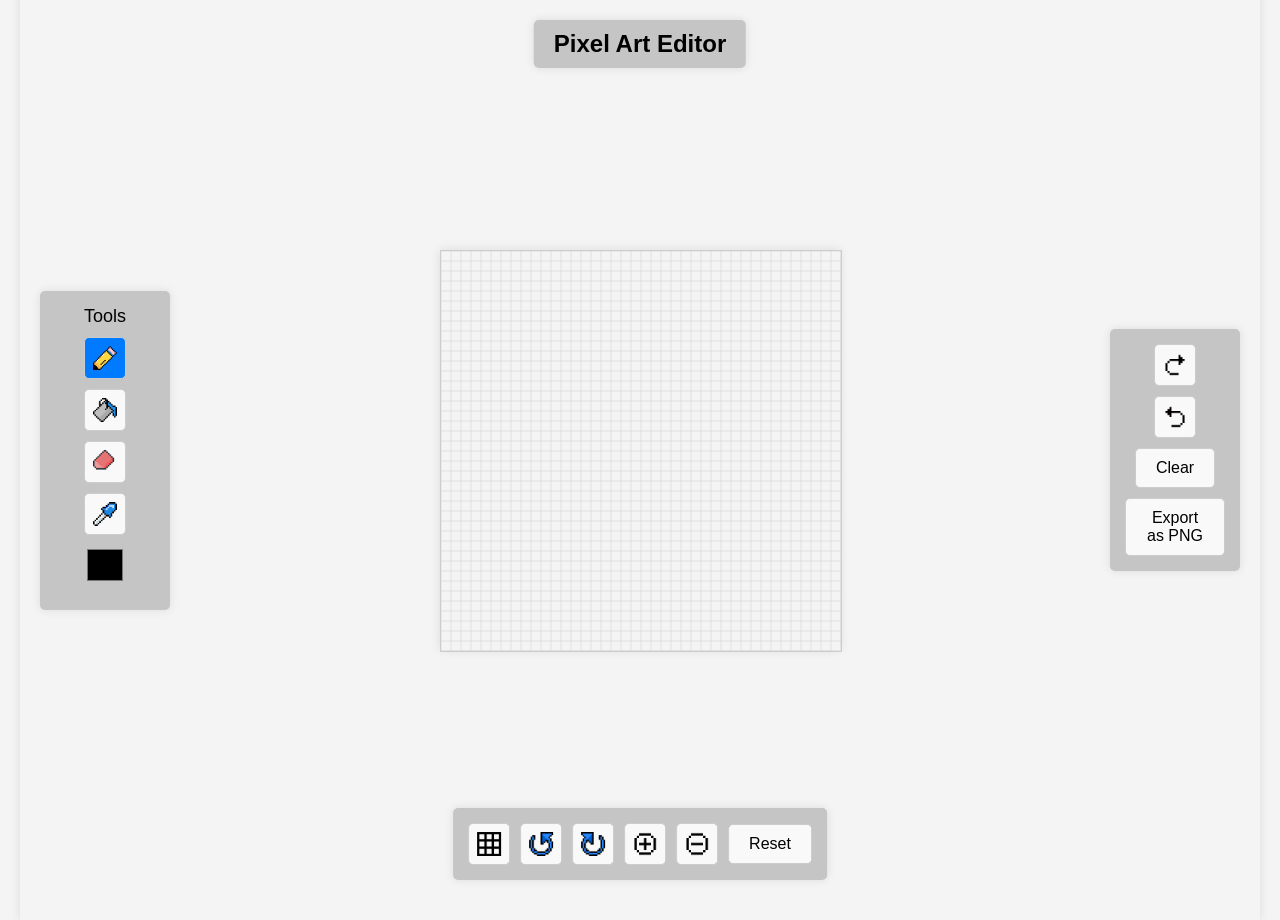
==== frontend/index.html @ 4cb973ae "Basic Function" ====
<!DOCTYPE html>
<html lang="en">
<head>
    <meta charset="UTF-8">
    <meta name="viewport" content="width=device-width, initial-scale=1.0">
    <title>Pixel Art Editor</title>
    <link rel="stylesheet" href="styles.css">
</head>
<body>
    <div class="container">
        <h1>Pixel Art Editor</h1>
        <div class="main-content">
            <!-- 左边面板：笔刷、油漆桶、颜色选择 -->
            <div class="left-panel">
				<p>Tools</p>
                <div id="pencil-tool" class="tool-button active">
					<img src="assets/icons/pencil-icon.png" alt="Pencil">
				</div>
				<div id="bucket-tool" class="tool-button">
					<img src="assets/icons/bucket-icon.png" alt="Bucket">
				</div>
				<div id="eraser-tool" class="tool-button">
					<img src="assets/icons/eraser-icon.png" alt="Eraser">
				</div>
				<div id="colorpicker-tool" class="tool-button">
					<img src="assets/icons/colorpicker-icon.png" alt="Color Picker">
				</div>
                <input type="color" id="color-picker" value="#000000">
				<div class="color-palette">
					<div class="color" style="background-color: #ff0000;" data-color="#ff0000"></div>
					<div class="color" style="background-color: #00ff00;" data-color="#00ff00"></div>
					<div class="color" style="background-color: #0000ff;" data-color="#0000ff"></div>
					<!-- 更多颜色 -->
				</div>
            </div>
            <!-- 画布 -->
            <div class="canvas-container">
				<canvas id="pixel-canvas"></canvas>
				<canvas id="grid-canvas"></canvas>
			</div>
            <!-- 右边面板：清空画布 -->
            <div class="right-panel">
				<div id="undo-tool" class="tool-button">
					<img src="assets/icons/undo-icon.png" alt="Undo">
				</div> 
				<div id="redo-tool" class="tool-button">
					<img src="assets/icons/redo-icon.png" alt="Redo">
				</div>
                <button id="clear-canvas">Clear</button>
				<button id="export-png">Export as PNG</button>
            </div>
        </div>
		<!-- Bottom -->
		<div class="bottom-panel">
			<div id="toggle-grid" class="tool-button">
				<img src="assets/icons/grid-icon.png" alt="Grid">
			</div>
			<div id="rotate-left" class="tool-button">
				<img src="assets/icons/left-rotation-icon.png" alt="Rotation-left">
			</div> 
			<div id="rotate-right" class="tool-button">
				<img src="assets/icons/right-rotation-icon.png" alt="Rotation-right">
			</div> 
			<div id="zoomin-tool" class="tool-button">
				<img src="assets/icons/plus-icon.png" alt="Zoom-in">
			</div> 
			<div id="zoomout-tool" class="tool-button">
				<img src="assets/icons/minus-icon.png" alt="Zoom-out">
			</div>
			<button id="reset-canvas">Reset</button>
		</div>
    </div>
    <script src="script.js"></script>
</body>
</html>
---- frontend/styles.css ----
body {
    font-family: Arial, sans-serif;
    background-color: #f4f4f4;
    margin: 0;
    padding: 0;
    display: flex;
    justify-content: center;
    align-items: center;
    height: 100vh; /* 确保 body 占满整个视口高度 */
    overflow: hidden; /* 防止滚动条 */
}

.container {
    width: 100%; /* 铺满整个屏幕宽度 */
    max-width: 1200px; /* 最大宽度，避免在大屏幕上过宽 */
    height: 100vh; /* 铺满整个屏幕高度 */
    display: flex;
    flex-direction: column; /* 竖直排列 */
    justify-content: center; /* 垂直居中 */
    align-items: center; /* 水平居中 */
    padding: 20px;
    box-shadow: 0 0 10px rgba(0, 0, 0, 0.1);
    position: relative; /* 为 bottom-panel 的定位提供参考 */
}

h1 {
    position: fixed; /* 固定定位 */
    top: 20px; /* 距离顶部 20px */
    left: 50%; /* 水平居中 */
    transform: translateX(-50%); /* 水平居中 */
    margin: 0; /* 移除默认的外边距 */
    font-size: 24px; /* 调整字体大小 */
    z-index: 1000; /* 确保标题在最上层 */
    background-color: #c5c5c5; /* 添加背景色，避免与内容重叠 */
    padding: 10px 20px; /* 添加内边距 */
    border-radius: 5px; /* 圆角 */
    box-shadow: 0 0 10px rgba(0, 0, 0, 0.1); /* 添加阴影 */
}

.main-content {
    display: flex;
    align-items: center; /* 垂直居中 */
    justify-content: center; /* 水平居中 */
    width: 100%; /* 铺满 container 宽度 */
    flex-grow: 1; /* 让 main-content 占据剩余空间 */
}

.left-panel, .right-panel {
    display: flex;
    flex-direction: column; /* 竖直排列 */
    align-items: center; /* 水平居中 */
    gap: 10px; /* 按钮之间的间距 */
    background-color: #c5c5c5;
    border-radius: 5px;
    box-shadow: 0 0 10px rgba(0, 0, 0, 0.1);
    padding: 15px; /* 添加内边距，让背景比内容大 */
    width: 100px; /* 固定宽度 */
}

.left-panel {
    margin-right: auto; /* 左边面板靠左 */
}

.left-panel p {
    margin: 0; /* 移除默认的外边距 */
    font-size: 18px; /* 调整字体大小 */
}

.right-panel {
    margin-left: auto; /* 右边面板靠右 */
}

.bottom-panel {
    display: flex;
    justify-content: center; /* 水平居中 */
    align-items: center; /* 垂直居中 */
    gap: 10px; /* 按钮之间的间距 */
    background-color: #c5c5c5;
    border-radius: 5px;
    box-shadow: 0 0 10px rgba(0, 0, 0, 0.1);
    padding: 15px; /* 添加内边距，让背景比内容大 */
    position: fixed; /* 固定在窗口底部 */
    bottom: 20px; /* 距离底部 20px */
    left: 50%; /* 水平居中 */
    transform: translateX(-50%); /* 水平居中 */
    z-index: 1000; /* 确保在最上层 */
}

.tool-button {
    width: 40px; /* 按钮宽度 */
    height: 40px; /* 按钮高度 */
    display: flex;
    justify-content: center;
    align-items: center;
    background-color: #f9f9f9; /* 默认背景色 */
    border: 1px solid #ccc; /* 边框 */
    border-radius: 5px; /* 圆角 */
    cursor: pointer;
    transition: background-color 0.2s; /* 背景色变化动画 */
}

.tool-button.active {
    background-color: #007bff; /* 选中时的背景色 */
}

.tool-button:hover {
    background-color: #e0e0e0; /* 鼠标悬停时的背景色 */
}

.tool-button img {
    width: 24px; /* 图标大小 */
    height: 24px;
}

button {
    padding: 10px 20px;
    border: 1px solid #ccc;
    border-radius: 5px;
    background-color: #f9f9f9;
    cursor: pointer;
    font-size: 16px;
}

button.active {
    background-color: #007bff;
    color: #fff;
}

input[type="color"] {
    padding: 0;
    border: none;
    background: none;
    width: 40px;
    height: 40px;
    cursor: pointer;
}

.canvas-container {
    display: flex;
    justify-content: center; /* 水平居中 */
    align-items: center; /* 垂直居中 */
    margin: 0 auto; /* 水平居中 */
    box-shadow: 0 0 10px rgba(0, 0, 0, 0.1);
    transform-origin: center center; /* 让缩放和旋转以中心为基准 */
    position: relative;
    width: fit-content; /* 让容器宽度适应内容 */
    cursor: grab; /* 拖拽时显示抓取光标 */
}

#pixel-canvas,
#grid-canvas {
    position: absolute;
    top: 0;
    left: 0;
    width: 400px; /* 与 canvasSize 一致 */
    height: 400px; /* 与 canvasSize 一致 */
    border: 1px solid #ccc; /* 添加边框方便调试 */
    transform-origin: center center; /* 让缩放和旋转以中心为基准 */
}

#grid-canvas {
    pointer-events: none; /* 防止网格画布拦截事件 */
}

@media (max-width: 768px) {
    .left-panel, .right-panel {
        width: 120px; /* 小屏幕时缩小宽度 */
    }
}
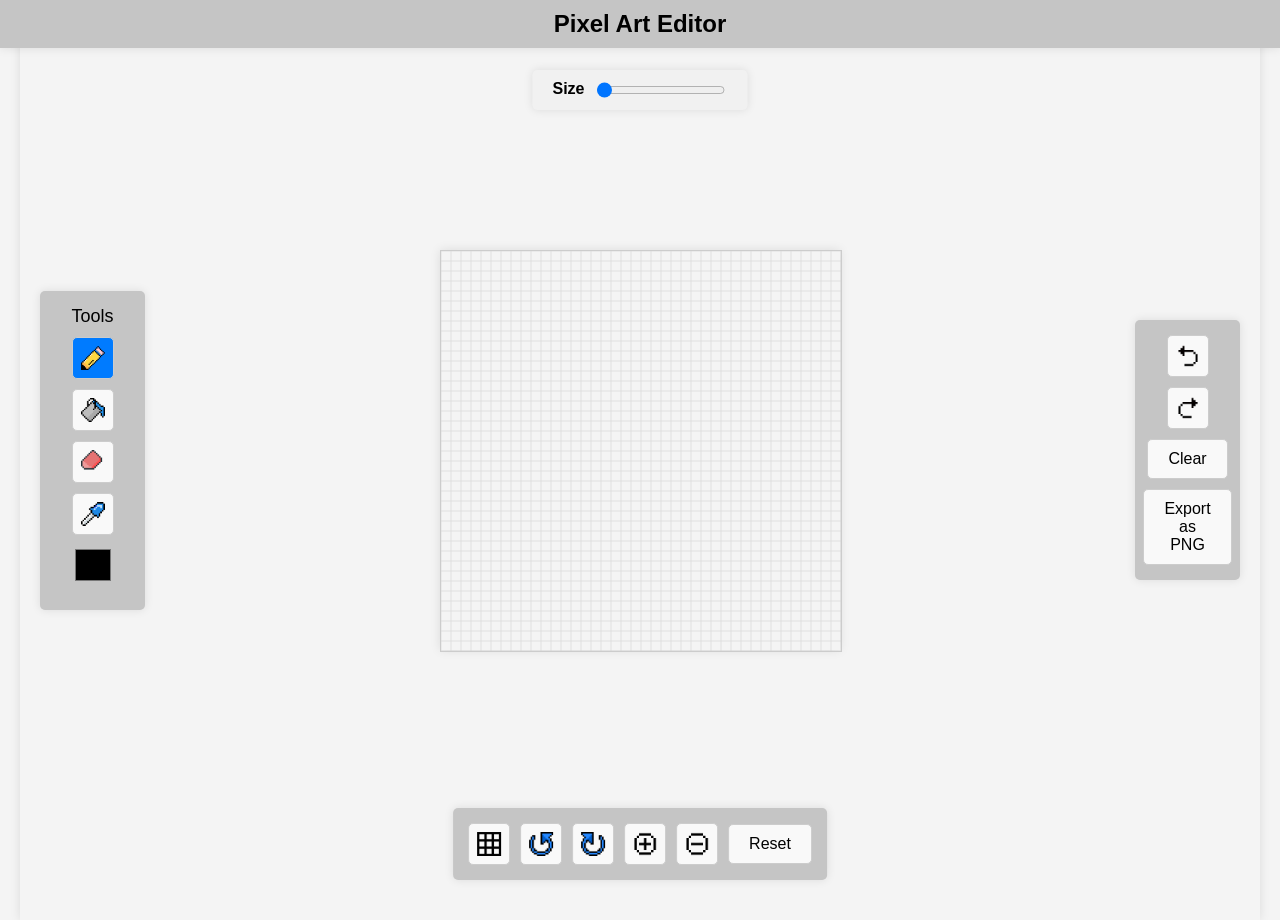
==== commit 6d5d802b: "Undo/Redo" ====
--- a/frontend/index.html
+++ b/frontend/index.html
@@ -10,6 +10,11 @@
     <div class="container">
         <h1>Pixel Art Editor</h1>
         <div class="main-content">
+			<!-- Panel For Brush Size-->
+			<div id="brush-panel" class="brush-panel">
+				<span>Size</span>
+				<input type="range" id="brush-size" min="1" max="10" value="1">
+			</div>
             <!-- 左边面板：笔刷、油漆桶、颜色选择 -->
             <div class="left-panel">
 				<p>Tools</p>
--- a/frontend/styles.css
+++ b/frontend/styles.css
@@ -25,15 +25,16 @@
 
 h1 {
     position: fixed; /* 固定定位 */
-    top: 20px; /* 距离顶部 20px */
-    left: 50%; /* 水平居中 */
-    transform: translateX(-50%); /* 水平居中 */
+    top: 0; /* 固定在页面顶部 */
+    left: 0; /* 从页面最左侧开始 */
+    width: 100%; /* 背景与页面一样宽 */
+    text-align: center; /* 文字水平居中 */
+    font-weight: bold; /* 文字加粗 */
     margin: 0; /* 移除默认的外边距 */
     font-size: 24px; /* 调整字体大小 */
     z-index: 1000; /* 确保标题在最上层 */
-    background-color: #c5c5c5; /* 添加背景色，避免与内容重叠 */
-    padding: 10px 20px; /* 添加内边距 */
-    border-radius: 5px; /* 圆角 */
+    background-color: #c5c5c5; /* 背景色 */
+    padding: 10px 0; /* 上下内边距 10px，左右内边距 0 */
     box-shadow: 0 0 10px rgba(0, 0, 0, 0.1); /* 添加阴影 */
 }
 
@@ -45,6 +46,25 @@
     flex-grow: 1; /* 让 main-content 占据剩余空间 */
 }
 
+/* Brush Panel */
+.brush-panel {
+    position: fixed;
+    top: 70px; /* Header 高度 + 20px */
+    left: 50%;
+    transform: translateX(-50%);
+    background-color: #f1f1f1;
+    padding: 10px 20px;
+    border-radius: 5px;
+    box-shadow: 0 0 10px rgba(0, 0, 0, 0.1);
+    display: flex; /* 默认隐藏 */
+    z-index: 999; /* 确保在画布上方 */
+}
+
+.brush-panel span {
+    margin-right: 10px;
+    font-weight: bold;
+}
+
 .left-panel, .right-panel {
     display: flex;
     flex-direction: column; /* 竖直排列 */
@@ -54,7 +74,7 @@
     border-radius: 5px;
     box-shadow: 0 0 10px rgba(0, 0, 0, 0.1);
     padding: 15px; /* 添加内边距，让背景比内容大 */
-    width: 100px; /* 固定宽度 */
+    width: 75px; /* 固定宽度 */
 }
 
 .left-panel {
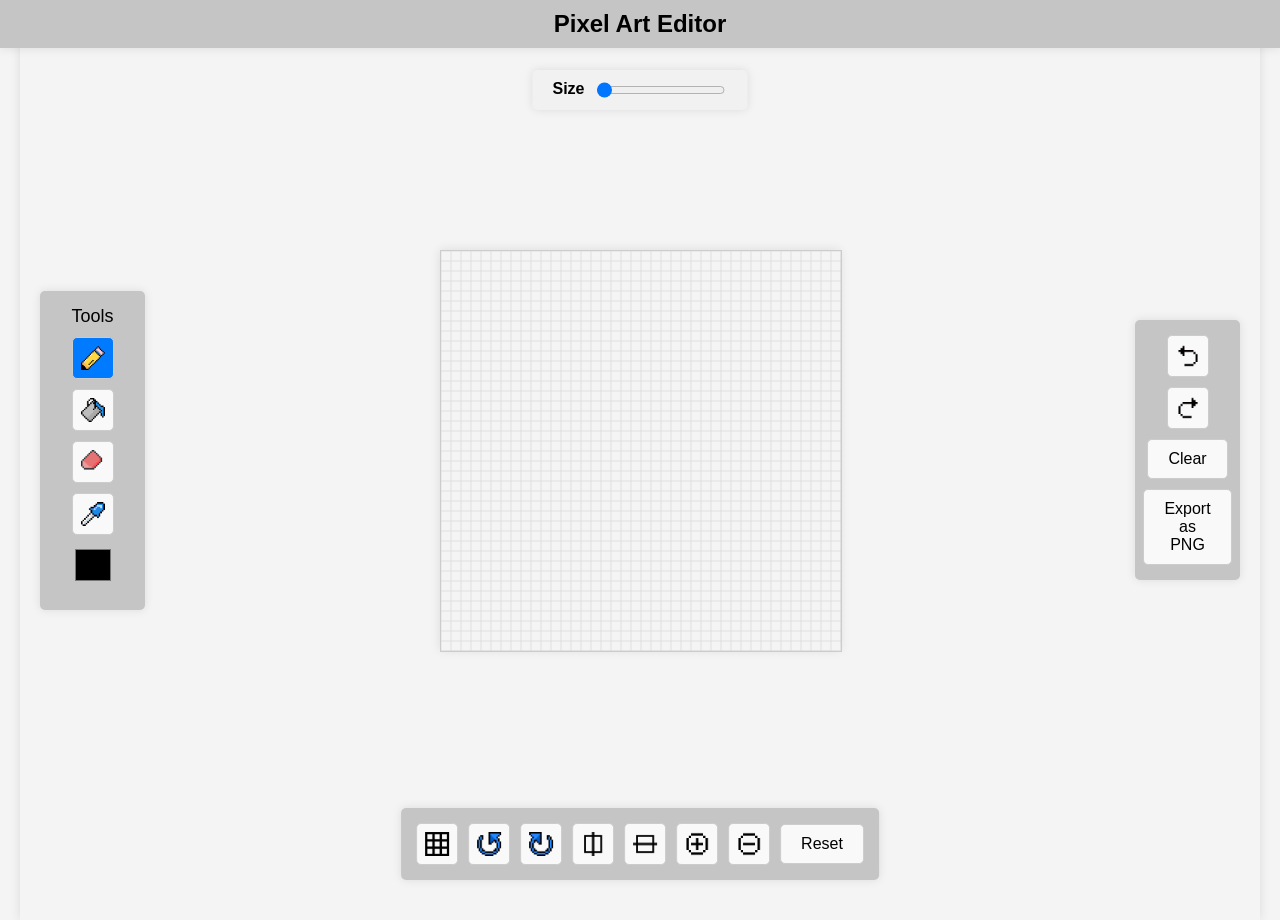
==== commit d29341ba: "debug colorpicker" ====
--- a/frontend/index.html
+++ b/frontend/index.html
@@ -66,6 +66,12 @@
 			<div id="rotate-right" class="tool-button">
 				<img src="assets/icons/right-rotation-icon.png" alt="Rotation-right">
 			</div> 
+			<div id="horizonal-flip" class="tool-button">
+				<img src="assets/icons/horizonal-icon.png" alt="Horizonal-flip">
+			</div> 
+			<div id="vertical-flip" class="tool-button">
+				<img src="assets/icons/vertical-icon.png" alt="Rotation-right">
+			</div> 
 			<div id="zoomin-tool" class="tool-button">
 				<img src="assets/icons/plus-icon.png" alt="Zoom-in">
 			</div> 
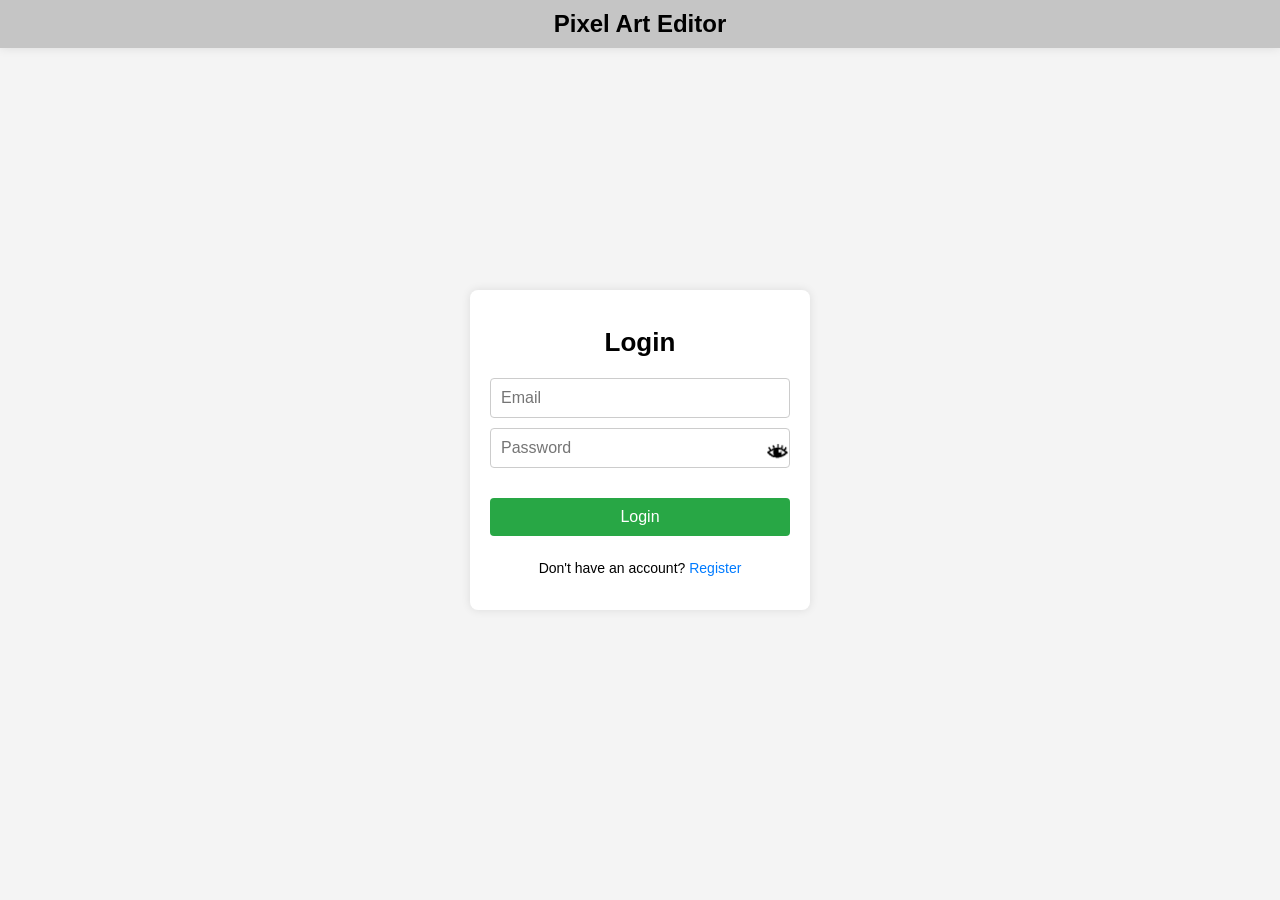
==== commit 706dc9e0: "copy index page to the root dir" ====
--- a/frontend/index.html
+++ b/frontend/index.html
@@ -3,84 +3,44 @@
 <head>
     <meta charset="UTF-8">
     <meta name="viewport" content="width=device-width, initial-scale=1.0">
-    <title>Pixel Art Editor</title>
-    <link rel="stylesheet" href="styles.css">
+    <title>Login</title>
+    <link rel="stylesheet" href="./common/styles/global.css">
+    <link rel="stylesheet" href="./pages/login/login.css">
 </head>
 <body>
     <div class="container">
-        <h1>Pixel Art Editor</h1>
-        <div class="main-content">
-			<!-- Panel For Brush Size-->
-			<div id="brush-panel" class="brush-panel">
-				<span>Size</span>
-				<input type="range" id="brush-size" min="1" max="10" value="1">
+		<header>Pixel Art Editor</header>
+        <!-- Login Section (Default) -->
+        <div id="login-section">
+            <h1>Login</h1>
+            <input type="text" id="login-email" placeholder="Email">
+            <div class="password-container">
+				<input type="password" id="login-password" placeholder="Password">
+				<button id="login-toggle-password" class="toggle-password">
+					<img src="./assets/icons/eye-open.png" alt="Toggle Password" id="login-toggle-icon">
+				</button>
 			</div>
-            <!-- 左边面板：笔刷、油漆桶、颜色选择 -->
-            <div class="left-panel">
-				<p>Tools</p>
-                <div id="pencil-tool" class="tool-button active">
-					<img src="assets/icons/pencil-icon.png" alt="Pencil">
-				</div>
-				<div id="bucket-tool" class="tool-button">
-					<img src="assets/icons/bucket-icon.png" alt="Bucket">
-				</div>
-				<div id="eraser-tool" class="tool-button">
-					<img src="assets/icons/eraser-icon.png" alt="Eraser">
-				</div>
-				<div id="colorpicker-tool" class="tool-button">
-					<img src="assets/icons/colorpicker-icon.png" alt="Color Picker">
-				</div>
-                <input type="color" id="color-picker" value="#000000">
-				<div class="color-palette">
-					<div class="color" style="background-color: #ff0000;" data-color="#ff0000"></div>
-					<div class="color" style="background-color: #00ff00;" data-color="#00ff00"></div>
-					<div class="color" style="background-color: #0000ff;" data-color="#0000ff"></div>
-					<!-- 更多颜色 -->
-				</div>
-            </div>
-            <!-- 画布 -->
-            <div class="canvas-container">
-				<canvas id="pixel-canvas"></canvas>
-				<canvas id="grid-canvas"></canvas>
+            <button id="login-button">Login</button>
+            <p id="login-error" class="error-message"></p>
+            <p class="toggle-section">Don't have an account? <a href="#" id="show-register">Register</a></p>
+        </div>
+
+        <!-- Register Section (Hidden by Default) -->
+        <div id="register-section" style="display: none;">
+            <h1>Register</h1>
+            <input type="text" id="register-username" placeholder="Username">
+            <input type="text" id="register-email" placeholder="Email">
+            <div class="password-container">
+				<input type="password" id="register-password" placeholder="Password">
+				<button id="register-toggle-password" class="toggle-password">
+					<img src="./assets/icons/eye-open.png" alt="Toggle Password" id="register-toggle-icon">
+				</button>
 			</div>
-            <!-- 右边面板：清空画布 -->
-            <div class="right-panel">
-				<div id="undo-tool" class="tool-button">
-					<img src="assets/icons/undo-icon.png" alt="Undo">
-				</div> 
-				<div id="redo-tool" class="tool-button">
-					<img src="assets/icons/redo-icon.png" alt="Redo">
-				</div>
-                <button id="clear-canvas">Clear</button>
-				<button id="export-png">Export as PNG</button>
-            </div>
+            <button id="register-button">Register</button>
+            <p id="register-error" class="error-message"></p>
+            <p class="toggle-section">Already have an account? <a href="#" id="show-login">Login</a></p>
         </div>
-		<!-- Bottom -->
-		<div class="bottom-panel">
-			<div id="toggle-grid" class="tool-button">
-				<img src="assets/icons/grid-icon.png" alt="Grid">
-			</div>
-			<div id="rotate-left" class="tool-button">
-				<img src="assets/icons/left-rotation-icon.png" alt="Rotation-left">
-			</div> 
-			<div id="rotate-right" class="tool-button">
-				<img src="assets/icons/right-rotation-icon.png" alt="Rotation-right">
-			</div> 
-			<div id="horizonal-flip" class="tool-button">
-				<img src="assets/icons/horizonal-icon.png" alt="Horizonal-flip">
-			</div> 
-			<div id="vertical-flip" class="tool-button">
-				<img src="assets/icons/vertical-icon.png" alt="Rotation-right">
-			</div> 
-			<div id="zoomin-tool" class="tool-button">
-				<img src="assets/icons/plus-icon.png" alt="Zoom-in">
-			</div> 
-			<div id="zoomout-tool" class="tool-button">
-				<img src="assets/icons/minus-icon.png" alt="Zoom-out">
-			</div>
-			<button id="reset-canvas">Reset</button>
-		</div>
     </div>
-    <script src="script.js"></script>
+    <script src="./pages/login/login.js"></script>
 </body>
 </html>
--- a/frontend/common/styles/global.css
+++ b/frontend/common/styles/global.css
@@ -0,0 +1,37 @@
+header {
+    position: fixed; /* 固定定位 */
+    top: 0; /* 固定在页面顶部 */
+    left: 0; /* 从页面最左侧开始 */
+    width: 100%; /* 背景与页面一样宽 */
+    text-align: center; /* 文字水平居中 */
+    font-weight: bold; /* 文字加粗 */
+    margin: 0; /* 移除默认的外边距 */
+    font-size: 24px; /* 调整字体大小 */
+    z-index: 1000; /* 确保标题在最上层 */
+    background-color: #c5c5c5; /* 背景色 */
+    padding: 10px 0; /* 上下内边距 10px，左右内边距 0 */
+    box-shadow: 0 0 10px rgba(0, 0, 0, 0.1); /* 添加阴影 */
+}
+
+body {
+    font-family: Arial, sans-serif;
+    background-color: #f4f4f4;
+    margin: 0;
+    padding: 0;
+    display: flex;
+    justify-content: center;
+    align-items: center;
+    height: 100vh; /* 确保 body 占满整个视口高度 */
+    overflow: hidden; /* 防止滚动条 */
+}
+
+h1 {
+    margin-bottom: 20px;
+    font-size: 26px;
+}
+
+.error-message {
+    color: red;
+    font-size: 14px;
+    margin-top: 10px;
+}
--- a/frontend/pages/login/login.css
+++ b/frontend/pages/login/login.css
@@ -0,0 +1,110 @@
+.container {
+    background-color: #fff;
+    padding: 20px;
+    border-radius: 8px;
+    box-shadow: 0 0 10px rgba(0, 0, 0, 0.1);
+    width: 300px;
+    text-align: center;
+}
+
+.login-container, .welcome-container {
+    background-color: white;
+    padding: 40px;
+    border-radius: 8px;
+    box-shadow: 0 0 10px rgba(0, 0, 0, 0.1);
+    text-align: center;
+}
+
+.hidden {
+    display: none;
+}
+
+input[type="text"],
+input[type="password"] {
+    padding: 10px;
+    /* margin-top: 10px; */
+    margin-bottom: 10px; /* 统一设置下边距 */
+    font-size: 16px;
+    border: 1px solid #ccc;
+    border-radius: 4px;
+    width: 100%;
+    box-sizing: border-box; /* 确保宽度包含 padding 和 border */
+}
+
+button {
+    width: 100%;
+    padding: 10px;
+    background-color: #28a745;
+    color: #fff;
+    border: none;
+    border-radius: 4px;
+    cursor: pointer;
+    font-size: 16px; /* 设置字体大小 */
+    margin-bottom: 10px; /* 按钮之间的间距 */
+}
+
+button:hover {
+    background-color: #e0e0e0;
+}
+
+.toggle-section {
+    margin-top: 10px;
+    font-size: 14px;
+}
+
+.toggle-section a {
+    color: #007bff;
+    text-decoration: none;
+}
+
+.toggle-section a:hover {
+    text-decoration: underline;
+}
+
+.password-container {
+    position: relative;
+    display: flex;
+    align-items: center;
+    /* margin-top: 10px; */
+}
+
+#login-password {
+    padding-right: 40px; /* 为按钮留出空间 */
+}
+
+.toggle-password {
+    position: absolute;
+    right: 0;
+    top: 50%;
+    transform: translateY(-50%);
+    background: none;
+    border: none;
+    cursor: pointer;
+    padding: 0;
+    width: 24px; /* 图标宽度 */
+    height: 24px; /* 图标高度 */
+}
+
+.toggle-password img {
+    width: 24px; /* 图标大小 */
+    height: 24px;
+}
+
+#toggle-password:hover {
+    background-color: #0056b3;
+}
+
+#login-button {
+    width: 100%;
+    padding: 10px;
+    margin-top: 20px; /* 增加上边距 */
+    background-color: #28a745;
+    color: #fff;
+    border: none;
+    border-radius: 4px;
+    cursor: pointer;
+}
+
+#login-button:hover {
+    background-color: #e0e0e0;
+}
